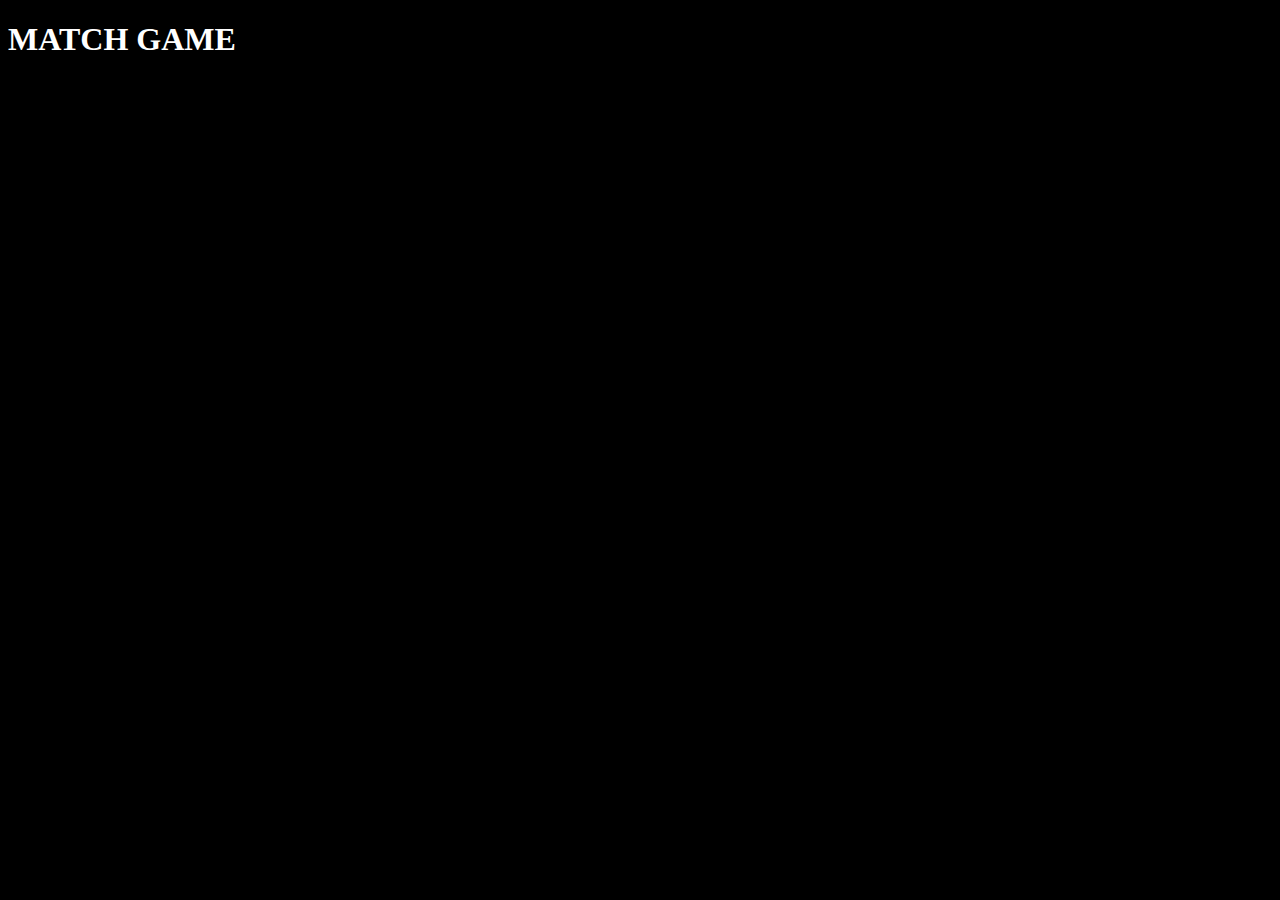
==== 02-match-game/index.html @ fed1eea7 "Initial Commit" ====
<!DOCTYPE html>
<html lang="en">
<head>
    <meta charset="UTF-8">
    <meta name="viewport" content="width=device-width, initial-scale=1.0">
    <link rel="stylesheet" href="style.css">
    <script src="script.js" defer></script>
    <title>Document</title>
</head>
<body>
    <div><h1>MATCH GAME</h1></div>
</body>
</html>
---- 02-match-game/style.css ----
body {
    background-color: black;
    color: white;
}
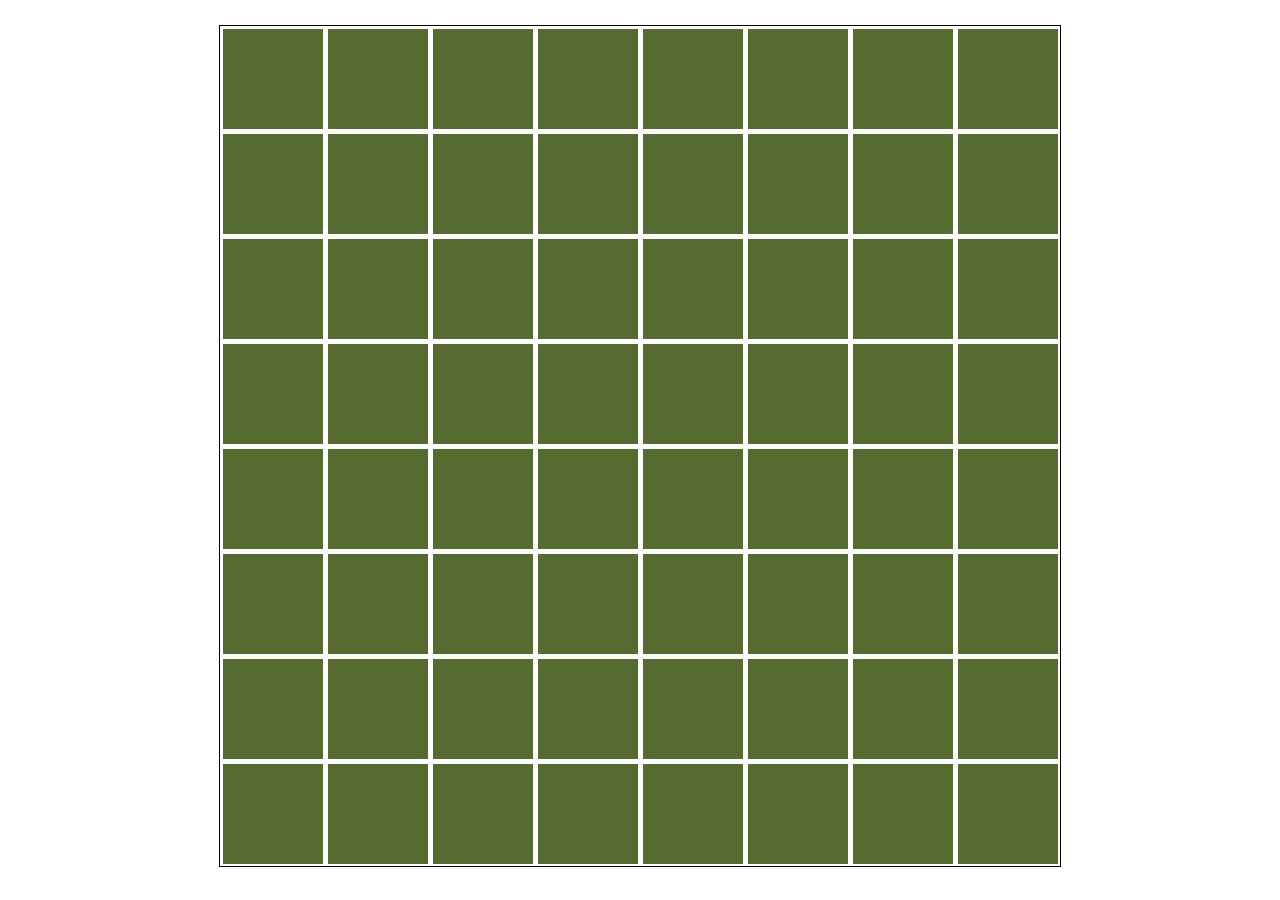
==== commit 54f2613e: "work" ====
--- a/02-match-game/index.html
+++ b/02-match-game/index.html
@@ -3,11 +3,11 @@
 <head>
     <meta charset="UTF-8">
     <meta name="viewport" content="width=device-width, initial-scale=1.0">
-    <link rel="stylesheet" href="style.css">
-    <script src="script.js" defer></script>
-    <title>Document</title>
+    <link rel="stylesheet" href="styles.css">
+    <title>Flexbox Grid</title>
 </head>
 <body>
-    <div><h1>MATCH GAME</h1></div>
+    <div class="match-game-board" id="match-game-board"></div>
+    <script src="script.js"></script>
 </body>
 </html>--- a/02-match-game/styles.css
+++ b/02-match-game/styles.css
@@ -0,0 +1,27 @@
+/* Reset default margin and padding for the page */
+body {
+    margin: 0;
+    padding: 0;
+}
+
+/* Create the flexbox grid container */
+.match-game-board {
+    display: flex;
+    flex-wrap: wrap;
+    border: 1px solid black; /* Add a border to visualize the container */
+    margin:25px auto;
+    height:100%;
+}
+
+/* Style the individual grid cells */
+.game-board-square {
+    width: 100px; /* 8 columns, minus 5px for spacing */
+    height: 100px; /* 16 rows */
+    background-color: darkolivegreen;
+    margin: 2.5px; /* 5px spacing between cells, divided by 2 for both sides */
+    box-sizing: border-box; /* Include the margin in the width calculation */
+}
+
+.game-space {
+    background-color: blue;
+}